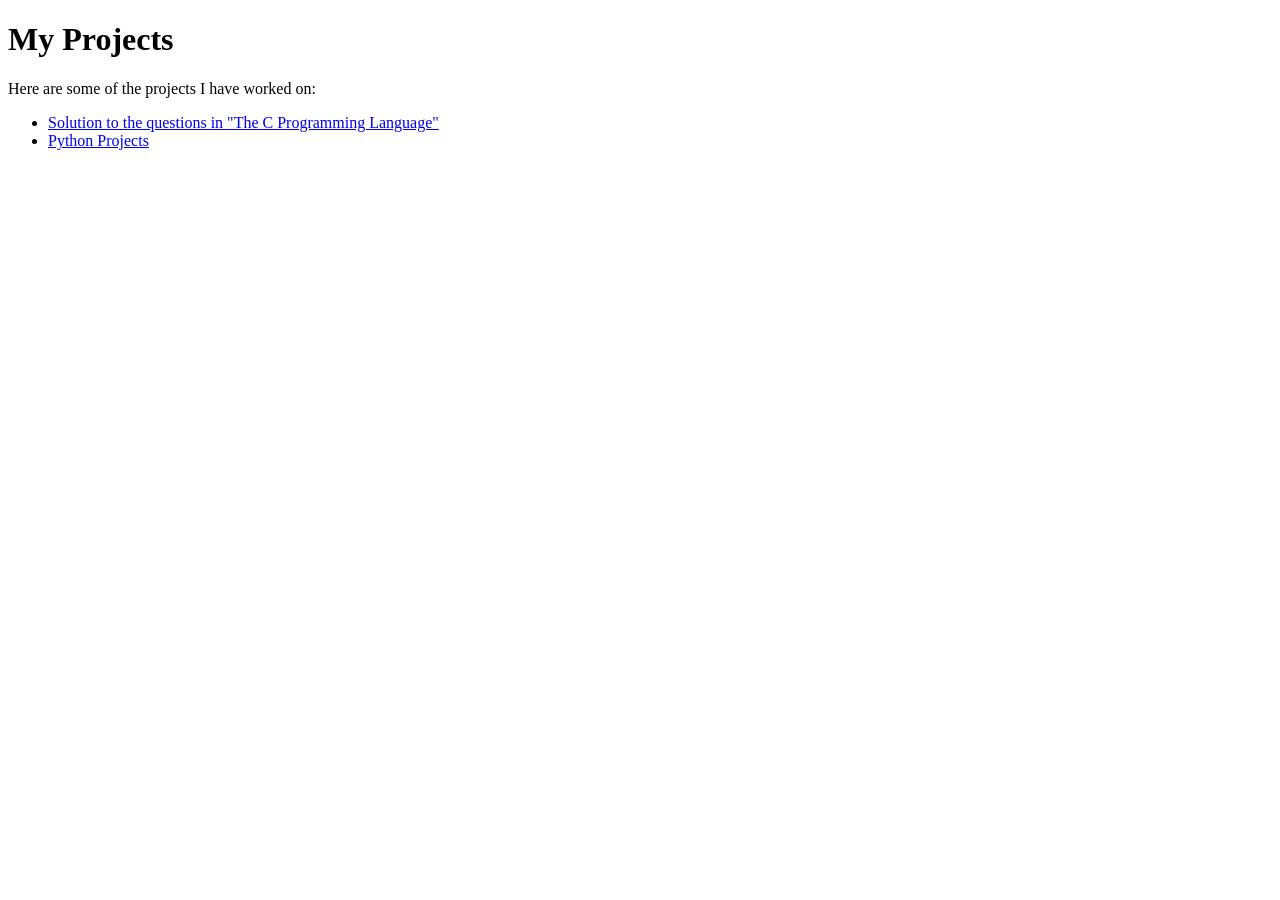
==== html/projects.html @ 9cb25991 "new file:   html/about.html new file:   html/projects.html new file:   html/resume.html modified:   " ====
<!DOCTYPE html>
<html>

    <div>
        <head>
            <meta charset="UTF-8">
            <meta name="viewport" content="width=device-width, initial-scale=1.0">
            <title>My Projects</title>
        </head>
    </div>

    <div>
        <body>
            <h1>My Projects</h1>  
            <p>Here are some of the projects I have worked on:</p>
            <ul>
                <li><a href="https://github.com/erlannosov/the-c-programming-language-solutions" target="_blank">Solution to the questions in "The C Programming Language"</a></li>
                <li><a href="https://github.com/erlannosov/python-projects/" target="_blank">Python Projects</a></li>
            </ul>
        </body>
    </div>

</html>
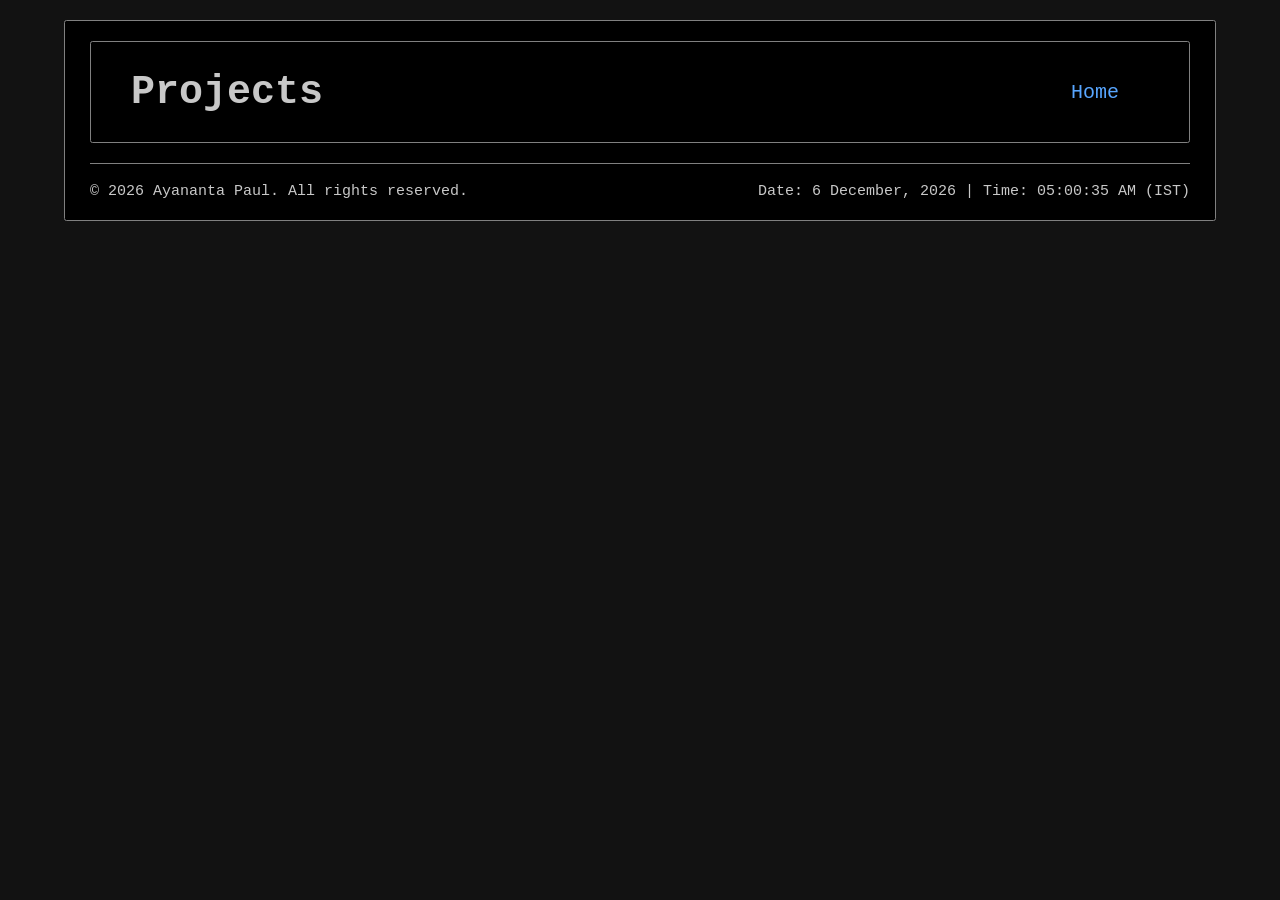
==== commit 580e30ce: "added projects page" ====
--- a/html/projects.html
+++ b/html/projects.html
@@ -1,23 +1,91 @@
 <!DOCTYPE html>
-<html>
+<html lang="en">
 
-    <div>
-        <head>
-            <meta charset="UTF-8">
-            <meta name="viewport" content="width=device-width, initial-scale=1.0">
-            <title>My Projects</title>
-        </head>
-    </div>
+<head>
+    <meta name="author" content="Ayananta Paul">
+    <meta name="description" content="xunzzi's projects">
+    <meta charset="UTF-8">
+    <meta http-equiv="X-UA-Compatible" content="IE=edge">
+    <meta name="viewport" content="width=device-width, initial-scale=1.0">
+    <title>xunzzi's projects</title>
+    <link rel="stylesheet" href="../css/projects.css" type="text/css">
+    <link rel="icon" href="./assets/icons/pixel_icon.jpg" type="image/x-icon">
+    <style>
+        /* By default, show the website and hide the message */
+        #wrapper {
+            display: block;
+        }
 
-    <div>
-        <body>
-            <h1>My Projects</h1>  
-            <p>Here are some of the projects I have worked on:</p>
-            <ul>
-                <li><a href="https://github.com/erlannosov/the-c-programming-language-solutions" target="_blank">Solution to the questions in "The C Programming Language"</a></li>
-                <li><a href="https://github.com/erlannosov/python-projects/" target="_blank">Python Projects</a></li>
-            </ul>
-        </body>
-    </div>
+        #mobile-message {
+            display: none;
+        }
+
+        /* If screen is smaller than 1024px (tablets/phones), swap them */
+        @media (max-width: 1023px) {
+            #wrapper {
+                display: none;
+            }
+
+            #mobile-message {
+                display: block;
+                text-align: center;
+                padding: 50px;
+                font-family: sans-serif;
+            }
+        }
+    </style>
+</head>
+
+<div id="page">
+
+    <body>
+        <!-- This message shows ONLY on mobile -->
+        <div id="mobile-message">
+            <h1>Desktop View Only</h1>
+            <p>Please access this website from a laptop or desktop computer.</p>
+        </div>
+        <div id="wrapper">
+            <div id="sub-wrapper">
+                <!-- navigation bar -->
+                <div id="navigation-bar">
+                    <nav>
+                        <!-- projects page -->
+                        <div id="left">
+                            <a>
+                                <span>
+                                    <b>
+                                        Projects
+                                    </b>
+                                </span>
+                            </a>
+                        </div>
+                        <!-- home -->
+                        <div id="right">
+                            <a href="../index.html">
+                                <span>
+                                    Home
+                                </span>
+                            </a>
+                        </div>
+                    </nav>
+                </div>
+                <hr>
+                <footer>
+                    <div id="footer-text">
+                        <span>
+                            &copy; 2026 Ayananta Paul. All rights reserved.
+                        </span>
+                    </div>
+                    <div id="footer-time">
+                        <span>
+                            Current Date: 2024-06-10
+                        </span>
+                    </div>
+                </footer>
+                <script src="../js/index.js"></script>
+            </div>
+        </div>
+    </body>
+</div>
 
 </html>
--- a/css/projects.css
+++ b/css/projects.css
@@ -0,0 +1,121 @@
+/* global variables ------------------ */
+:root {
+    --text-color: rgb(200, 200, 200);
+    /* off-white */
+    --link-color: #58a6ff;
+    /* GitHub blue */
+    --link-hover-color: greenyellow;
+    /* Greenyellow */
+    --link-active-color: orangered;
+    /* Orangered */
+    --background-color: black;
+    /* Black */
+    --border-color: grey;
+    /* Grey */
+}
+/* ----------------------------------- */
+
+
+/* html ------------------------------ */
+html {
+    color-scheme: dark;
+}
+/* ----------------------------------- */
+
+/* body ------------------------------ */
+body {
+    color: var(--text-color);
+    font-family: Courier New, monospace;
+    font-size: 20px;
+}
+/* ----------------------------------- */
+
+/* wrappers -------------------------- */
+#wrapper {
+    display: block;
+    min-height: content;
+    width: 1150px;
+    margin: 20px auto;
+    border: 0.25px solid var(--border-color);
+    border-radius: 2.5px;
+    background-color: var(--background-color);
+}
+
+#sub-wrapper {
+    display: block;
+    width: 1100px;
+    height: content;
+    margin: 20px auto;
+    background-color: var(--background-color);
+    /* border: 0.25px solid red; 
+    /* for testing only*/
+}
+/* ----------------------------------- */
+
+/* navigation bar -------------------- */
+nav {
+    display: flex;
+    justify-content: space-between;
+    align-items: center;
+    padding: 0 30px;
+    height: 80px;
+}
+
+/* responsible for the navigation bar's background color and border */
+#page #wrapper #sub-wrapper #navigation-bar {
+    align-items: center;
+    padding: 10px;
+    background-color: var(--background-color);
+    border: 0.25px solid var(--border-color);
+    border-radius: 2.5px;
+}
+
+#page #wrapper #sub-wrapper #navigation-bar nav #left {
+    font-size: 40px;
+    font-family: Courier New, monospace;
+    text-decoration: none;
+    color: var(--text-color);
+    margin-right: 20px;
+}
+
+#page #wrapper #sub-wrapper #navigation-bar #right a {
+    padding: 10px;
+    text-decoration: none;
+    margin-right: 20px;
+    color: var(--link-color);
+}
+
+#page #wrapper #sub-wrapper #navigation-bar #right a:hover {
+    text-decoration: none;
+    color: var(--link-hover-color);
+    margin-right: 20px;
+}
+
+#page #wrapper #sub-wrapper #navigation-bar #right a:active {
+    text-decoration: none;
+    color: var(--link-active-color);
+    margin-right: 20px;
+}
+/* ----------------------------------- */
+
+/* horizontal rule ---------------------- */
+hr {
+    border: none;
+    /* Remove default border */
+    height: 0.25px;
+    background-color: var(--border-color);
+    margin-top: 20px;
+    /* spacing above and below */
+}
+/* -------------------------------------- */
+
+/* footer ----------------------------- */
+footer {
+    display: flex;
+    justify-content: space-between;
+    align-items: center;
+    padding-top: 10px;
+    font-size: 15px;
+    /* border-top: 0.25px solid var(--border-color); */
+}
+/* ----------------------------------- */
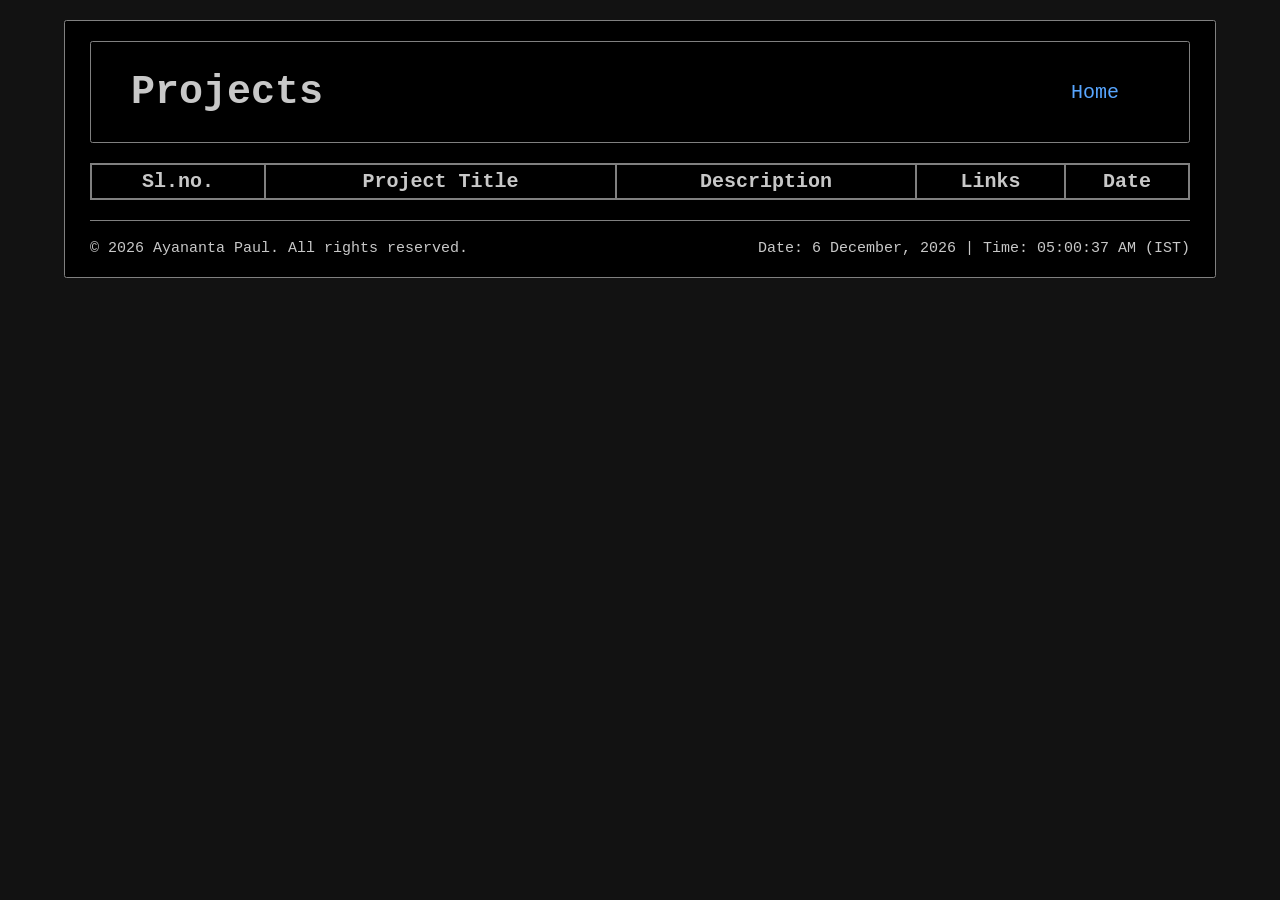
==== commit 5e04b11d: "modified: html/projects.html" ====
--- a/html/projects.html
+++ b/html/projects.html
@@ -9,7 +9,7 @@
     <meta name="viewport" content="width=device-width, initial-scale=1.0">
     <title>xunzzi's projects</title>
     <link rel="stylesheet" href="../css/projects.css" type="text/css">
-    <link rel="icon" href="./assets/icons/pixel_icon.jpg" type="image/x-icon">
+    <link rel="icon" href="../assets/icons/pixel_icon.jpg" type="image/x-icon">
     <style>
         /* By default, show the website and hide the message */
         #wrapper {
@@ -69,6 +69,27 @@
                         </div>
                     </nav>
                 </div>
+                <div id="projects-section">
+                    <div id="project-table-desc">
+                        <!-- no descriptiob btw -->
+                    </div>
+                    <!-- projects table section -->
+                    <div id="project-table">
+                        <table>
+                            <!-- table header -->
+                            <tr>
+                                <th>Sl.no.</th>
+                                <th>Project Title</th>
+                                <th>Description</th>
+                                <th>Links</th>
+                                <th>Date</th>
+                            </tr>
+                            <!---------- table data ---------->
+                            
+                            <!-------------------------------->
+                        </table>
+                    </div>
+                </div>
                 <hr>
                 <footer>
                     <div id="footer-text">
--- a/css/projects.css
+++ b/css/projects.css
@@ -13,6 +13,7 @@
     --border-color: grey;
     /* Grey */
 }
+
 /* ----------------------------------- */
 
 
@@ -20,6 +21,7 @@
 html {
     color-scheme: dark;
 }
+
 /* ----------------------------------- */
 
 /* body ------------------------------ */
@@ -28,6 +30,7 @@
     font-family: Courier New, monospace;
     font-size: 20px;
 }
+
 /* ----------------------------------- */
 
 /* wrappers -------------------------- */
@@ -50,6 +53,7 @@
     /* border: 0.25px solid red; 
     /* for testing only*/
 }
+
 /* ----------------------------------- */
 
 /* navigation bar -------------------- */
@@ -96,6 +100,37 @@
     color: var(--link-active-color);
     margin-right: 20px;
 }
+
+/* ----------------------------------- */
+
+/* projects table section ------------ */
+#projects-section {
+    font-size: 15px;
+    display: block;
+    margin: 20px 0;
+    /* border: 0.25px solid #58a6ff;
+    /* for testing only */
+}
+
+#project-table table {
+    background-color: var(--border-color);
+    width: 1100px;
+    text-align: center;
+}
+
+#project-table tr {
+    background-color: var(--background-color);
+}
+
+#project-table th {
+    font-size: 20px;
+    padding: 5px;
+}
+
+#project-table td {
+    padding: 5px;
+}
+
 /* ----------------------------------- */
 
 /* horizontal rule ---------------------- */
@@ -107,6 +142,7 @@
     margin-top: 20px;
     /* spacing above and below */
 }
+
 /* -------------------------------------- */
 
 /* footer ----------------------------- */
@@ -118,4 +154,5 @@
     font-size: 15px;
     /* border-top: 0.25px solid var(--border-color); */
 }
+
 /* ----------------------------------- */
